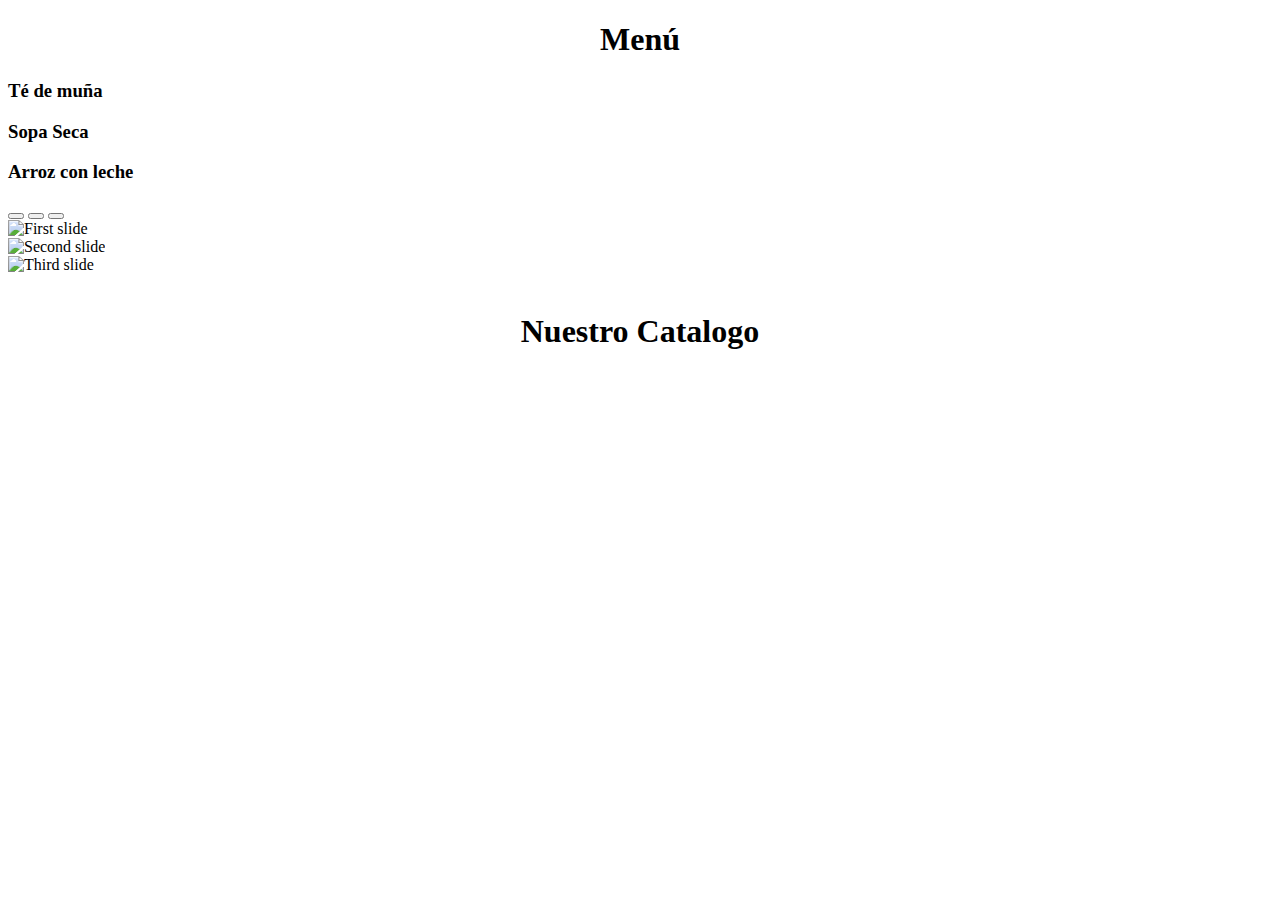
==== src/main/resources/templates/index.html @ 6e32de6c "Primer commit" ====
<!DOCTYPE html>
<html xmlns:th="http://www.thymeleaf.org">

<head>
    <meta charset="UTF-8">
    <meta name="viewport" content="width=device-width, initial-scale=1.0">
    <title>GoodDay</title>
    <link th:include="components/link"></link>
</head>

<body class="goodday-body">

    <header th:include="components/nav_panel"></header>
    <header th:include="components/principal"></header>
    <!-- Botón que redirige al login -->

    <center><h1>Menú</h1></center>
    <div class="tarjetas-container">
        <div class="tarjeta tarjeta-1">
            <div class="contenido">
                <h3>Té de muña</h3>
            </div>
        </div>
        <div class="tarjeta tarjeta-2">
            <div class="contenido">
                <h3>Sopa Seca</h3>
            </div>
        </div>
        <div class="tarjeta tarjeta-3">
            <div class="contenido">
                <h3>Arroz con leche</h3>
            </div>
        </div>
    </div>
    <!-- Carrusel -->
    <div id="carouselExampleIndicators" class="carousel slide" data-bs-ride="carousel" data-bs-interval="3000">
        <div class="carousel-indicators">
            <button type="button" data-bs-target="#carouselExampleIndicators" data-bs-slide-to="0" class="active"
                aria-current="true" aria-label="Slide 1"></button>
            <button type="button" data-bs-target="#carouselExampleIndicators" data-bs-slide-to="1"
                aria-label="Slide 2"></button>
            <button type="button" data-bs-target="#carouselExampleIndicators" data-bs-slide-to="2"
                aria-label="Slide 3"></button>
        </div>
        <div class="carousel-inner">
            <div class="carousel-item active">
                <img src="/img/banner-1.png" class="d-block w-100" alt="First slide">
            </div>
            <div class="carousel-item">
                <img src="/img/banner-2.png" class="d-block w-100" alt="Second slide">
            </div>
            <div class="carousel-item">
                <img src="/img/banner-3.png" class="d-block w-100" alt="Third slide">
            </div>
        </div>
    </div>
    <br>
    <center>
        <h1>Nuestro Catalogo</h1>
    </center>
    <div th:include="components/categorías"></div>

    </section>


    <div th:include="components/footer"></div>
</body>


</html>
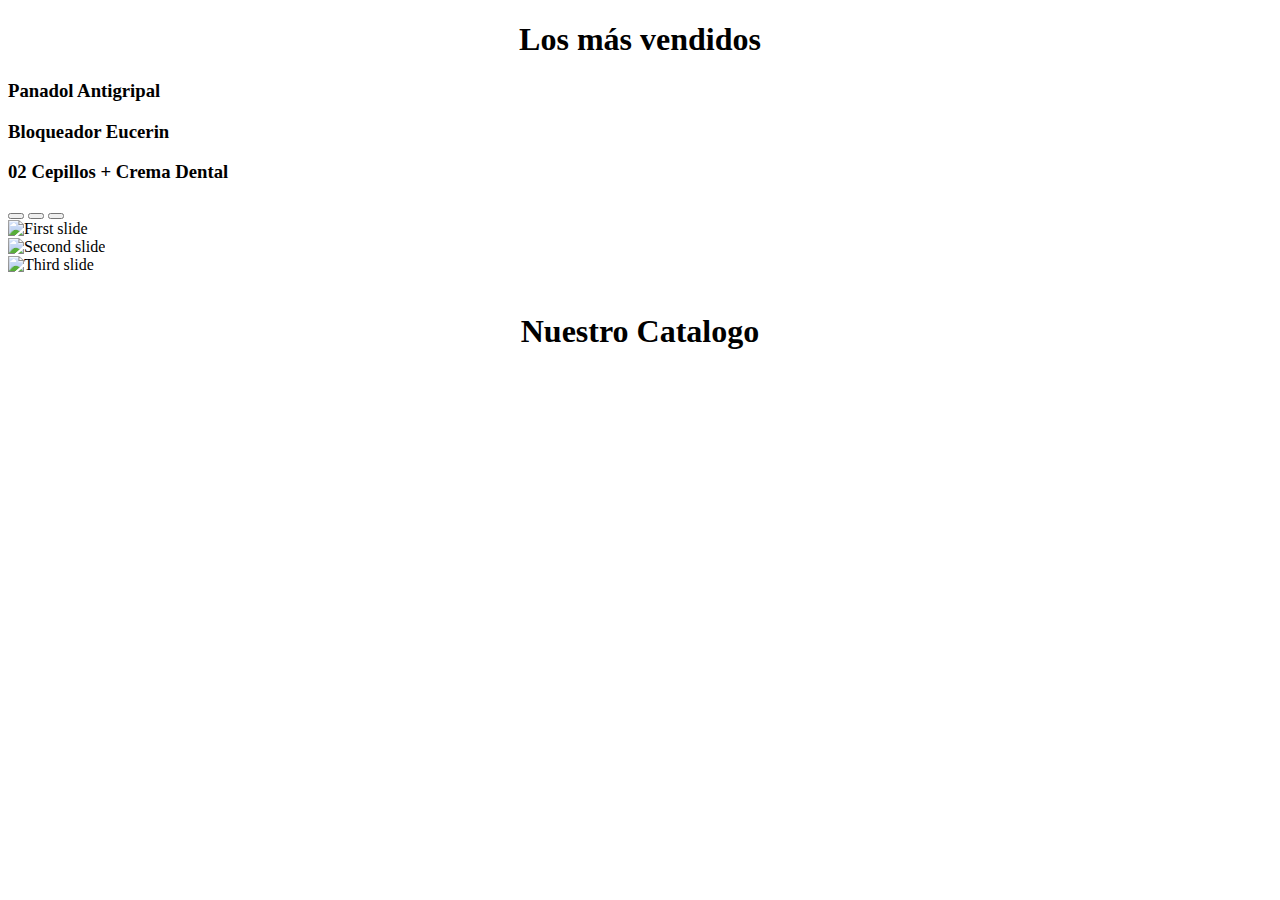
==== commit aeedfacd: "Vista lo más vendido" ====
--- a/src/main/resources/templates/index.html
+++ b/src/main/resources/templates/index.html
@@ -14,26 +14,26 @@
     <header th:include="components/principal"></header>
     <!-- Botón que redirige al login -->
 
-    <center><h1>Menú</h1></center>
+    <center><h1>Los más vendidos</h1></center>
     <div class="tarjetas-container">
         <div class="tarjeta tarjeta-1">
             <div class="contenido">
-                <h3>Té de muña</h3>
+                <h3>Panadol Antigripal</h3>
             </div>
         </div>
         <div class="tarjeta tarjeta-2">
             <div class="contenido">
-                <h3>Sopa Seca</h3>
+                <h3>Bloqueador Eucerin</h3>
             </div>
         </div>
         <div class="tarjeta tarjeta-3">
             <div class="contenido">
-                <h3>Arroz con leche</h3>
+                <h3>02 Cepillos + Crema Dental</h3>
             </div>
         </div>
     </div>
     <!-- Carrusel -->
-    <div id="carouselExampleIndicators" class="carousel slide" data-bs-ride="carousel" data-bs-interval="3000">
+    <div id="carouselExampleIndicators" class="carousel slide" data-bs-ride="carousel" data-bs-interval="1000">
         <div class="carousel-indicators">
             <button type="button" data-bs-target="#carouselExampleIndicators" data-bs-slide-to="0" class="active"
                 aria-current="true" aria-label="Slide 1"></button>
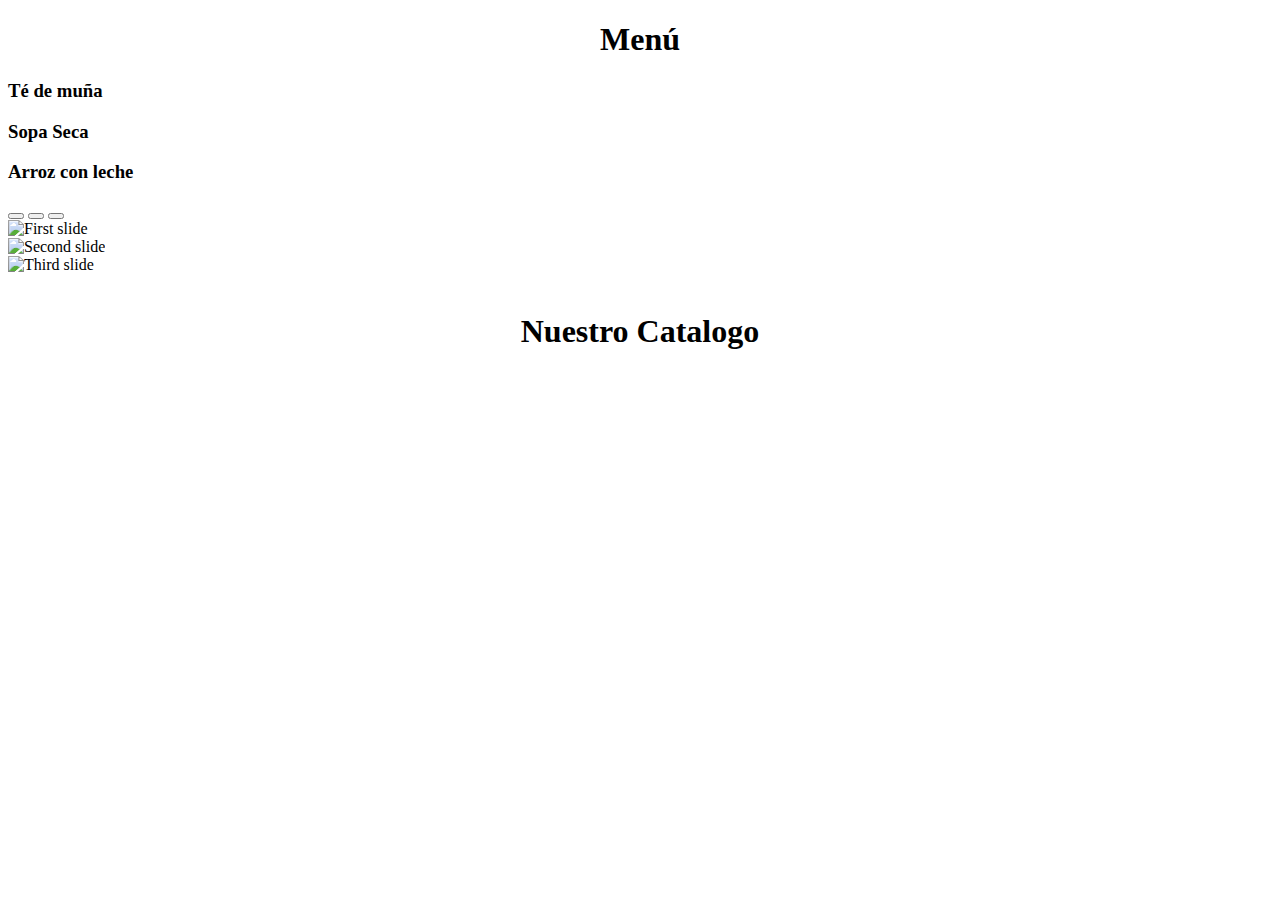
==== commit 4f21a74d: "Banner" ====
--- a/src/main/resources/templates/index.html
+++ b/src/main/resources/templates/index.html
@@ -14,26 +14,26 @@
     <header th:include="components/principal"></header>
     <!-- Botón que redirige al login -->
 
-    <center><h1>Los más vendidos</h1></center>
+    <center><h1>Menú</h1></center>
     <div class="tarjetas-container">
         <div class="tarjeta tarjeta-1">
             <div class="contenido">
-                <h3>Panadol Antigripal</h3>
+                <h3>Té de muña</h3>
             </div>
         </div>
         <div class="tarjeta tarjeta-2">
             <div class="contenido">
-                <h3>Bloqueador Eucerin</h3>
+                <h3>Sopa Seca</h3>
             </div>
         </div>
         <div class="tarjeta tarjeta-3">
             <div class="contenido">
-                <h3>02 Cepillos + Crema Dental</h3>
+                <h3>Arroz con leche</h3>
             </div>
         </div>
     </div>
     <!-- Carrusel -->
-    <div id="carouselExampleIndicators" class="carousel slide" data-bs-ride="carousel" data-bs-interval="1000">
+    <div id="carouselExampleIndicators" class="carousel slide" data-bs-ride="carousel" data-bs-interval="3000">
         <div class="carousel-indicators">
             <button type="button" data-bs-target="#carouselExampleIndicators" data-bs-slide-to="0" class="active"
                 aria-current="true" aria-label="Slide 1"></button>
@@ -44,13 +44,13 @@
         </div>
         <div class="carousel-inner">
             <div class="carousel-item active">
-                <img src="/img/banner-1.png" class="d-block w-100" alt="First slide">
+                <img src="/img/oferta1.png" class="d-block w-100" alt="First slide">
             </div>
             <div class="carousel-item">
-                <img src="/img/banner-2.png" class="d-block w-100" alt="Second slide">
+                <img src="/img/oferta2.png" class="d-block w-100" alt="Second slide">
             </div>
             <div class="carousel-item">
-                <img src="/img/banner-3.png" class="d-block w-100" alt="Third slide">
+                <img src="/img/oferta3.png" class="d-block w-100" alt="Third slide">
             </div>
         </div>
     </div>
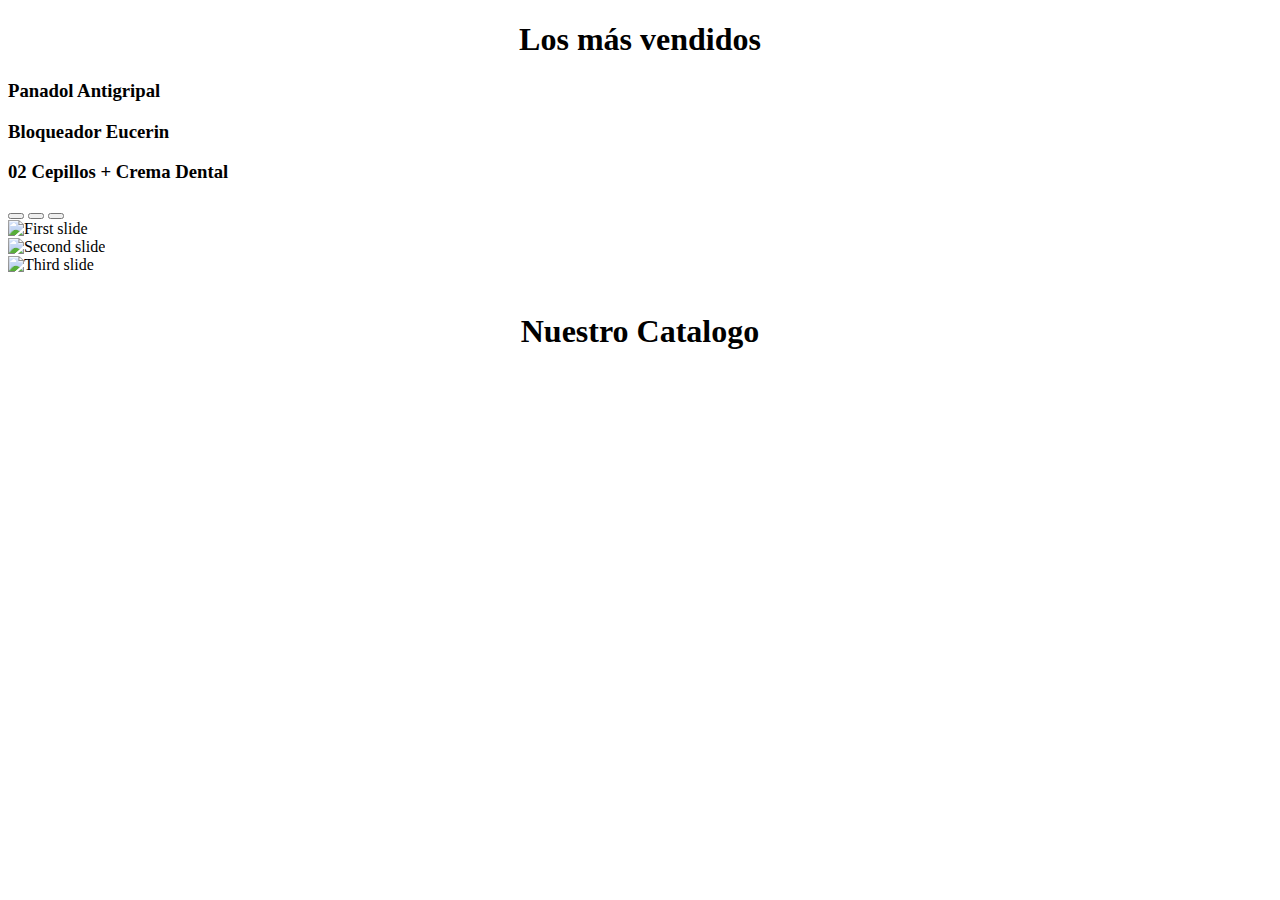
==== commit cd24bc46: "Merge branch 'xiomi' of https://github.com/Karina-liz/PHARMA into xiomi" ====
--- a/src/main/resources/templates/index.html
+++ b/src/main/resources/templates/index.html
@@ -14,26 +14,26 @@
     <header th:include="components/principal"></header>
     <!-- Botón que redirige al login -->
 
-    <center><h1>Menú</h1></center>
+    <center><h1>Los más vendidos</h1></center>
     <div class="tarjetas-container">
         <div class="tarjeta tarjeta-1">
             <div class="contenido">
-                <h3>Té de muña</h3>
+                <h3>Panadol Antigripal</h3>
             </div>
         </div>
         <div class="tarjeta tarjeta-2">
             <div class="contenido">
-                <h3>Sopa Seca</h3>
+                <h3>Bloqueador Eucerin</h3>
             </div>
         </div>
         <div class="tarjeta tarjeta-3">
             <div class="contenido">
-                <h3>Arroz con leche</h3>
+                <h3>02 Cepillos + Crema Dental</h3>
             </div>
         </div>
     </div>
     <!-- Carrusel -->
-    <div id="carouselExampleIndicators" class="carousel slide" data-bs-ride="carousel" data-bs-interval="3000">
+    <div id="carouselExampleIndicators" class="carousel slide" data-bs-ride="carousel" data-bs-interval="1000">
         <div class="carousel-indicators">
             <button type="button" data-bs-target="#carouselExampleIndicators" data-bs-slide-to="0" class="active"
                 aria-current="true" aria-label="Slide 1"></button>
